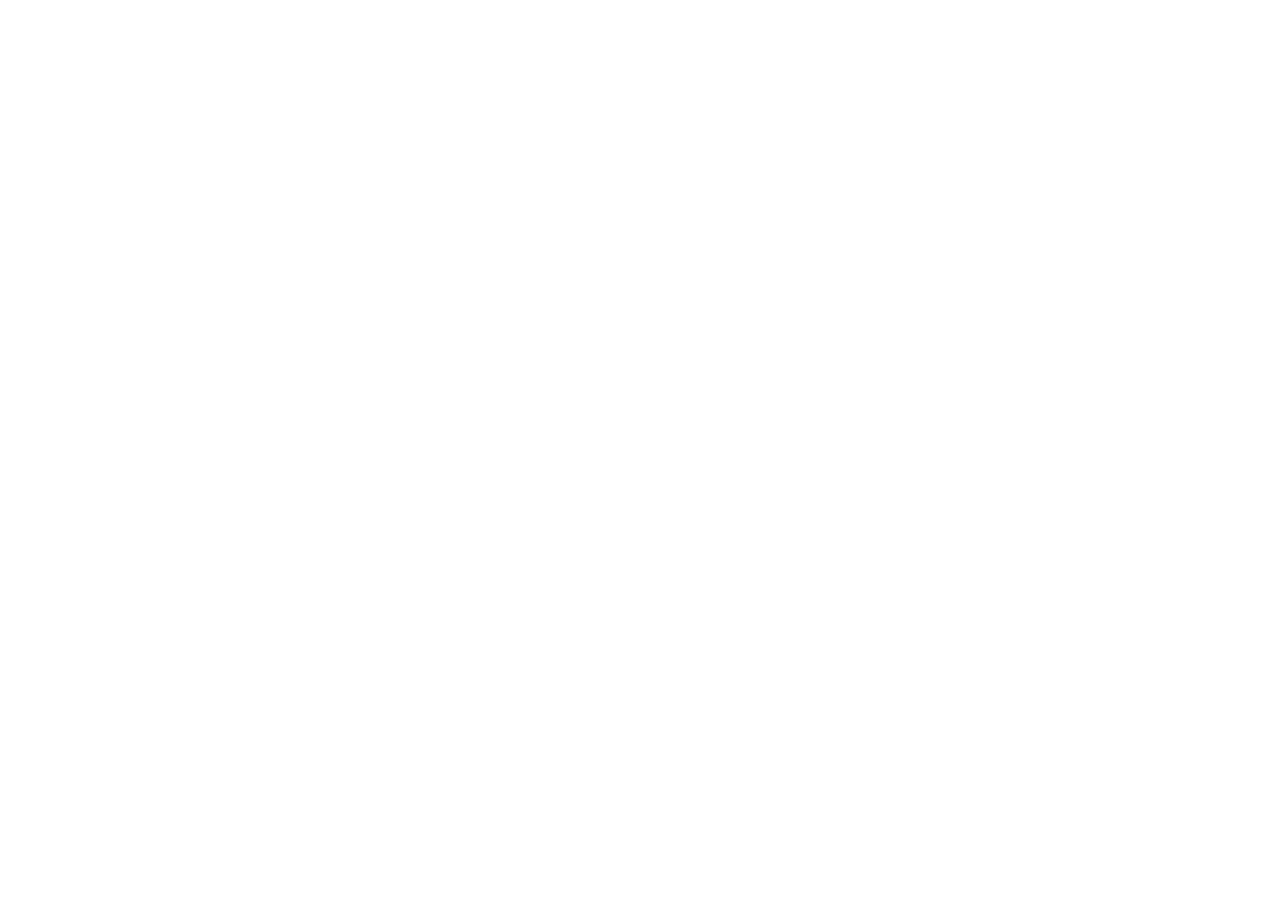
==== index.html @ fb595709 "Add files via upload" ====
<!DOCTYPE html>
<html lang="en">
<head>
    <meta charset="UTF-8">
    <meta http-equiv="X-UA-Compatible" content="IE=edge">
    <meta name="viewport" content="width=device-width, initial-scale=1.0">
    <title> Ravindra's  personal site</title>
</head>
<body>
</body>
</html>
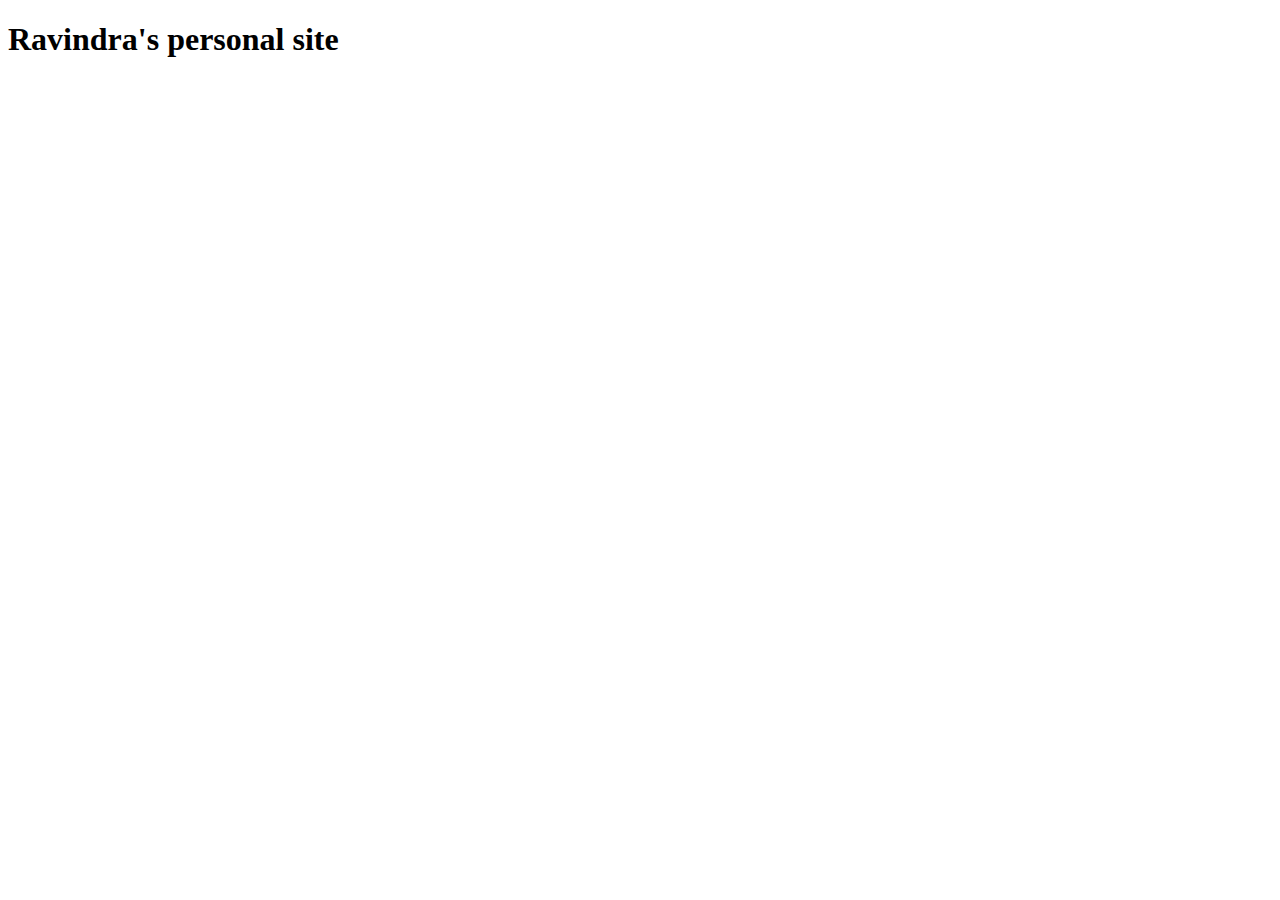
==== commit 203d9d65: "Add files via upload" ====
--- a/index.html
+++ b/index.html
@@ -7,5 +7,6 @@
     <title> Ravindra's  personal site</title>
 </head>
 <body>
+    <H1>Ravindra's  personal site</H1>
 </body>
 </html>
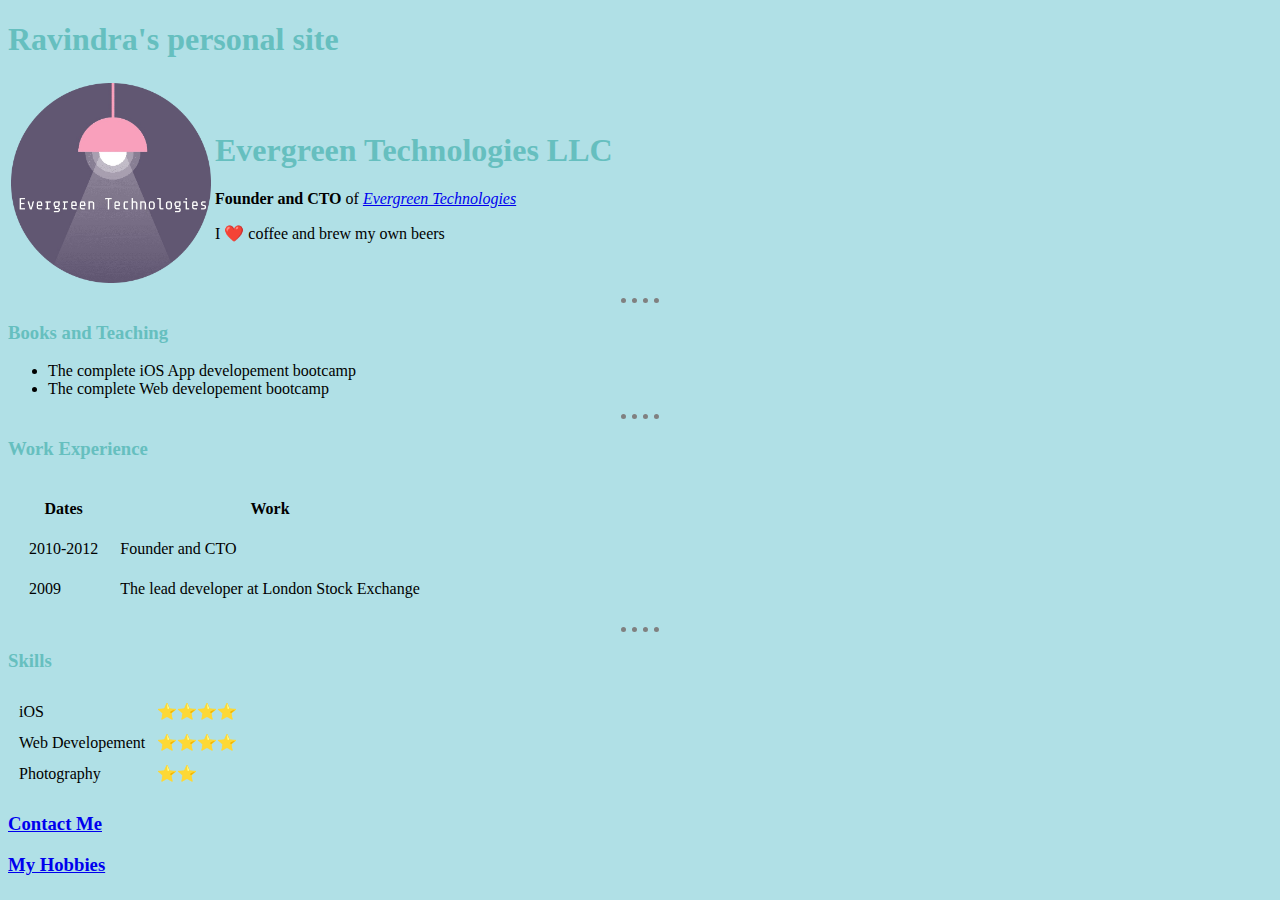
==== commit e60bf7a4: "v1" ====
--- a/index.html
+++ b/index.html
@@ -4,9 +4,71 @@
     <meta charset="UTF-8">
     <meta http-equiv="X-UA-Compatible" content="IE=edge">
     <meta name="viewport" content="width=device-width, initial-scale=1.0">
-    <title> Ravindra's  personal site</title>
+    <title> Evergreen's  personal site</title>
+    <link rel="stylesheet" href="css/styles.css">
 </head>
+
+
 <body>
     <H1>Ravindra's  personal site</H1>
+    <table cellspacing=""20>
+        <tr>
+            <td><img src="images/logo.png" alt="Evergreen's Personal Logo" width="200", height="200"></td>
+            <td>
+                <h1>Evergreen Technologies LLC</h1>
+                <p><strong>Founder and CTO</strong> of  <A href="https://evergreenllc2020.github.io"><em>Evergreen Technologies</em></A> </p>
+                <p>I ❤️ coffee and brew my own beers</p>
+            </td>
+        </tr>
+
+    </table>
+    <hr>
+    <h3>Books and Teaching</h3>
+    <ul>
+        <li>The complete iOS App developement bootcamp</li>
+        <li>The complete Web developement bootcamp</li>
+    </ul>
+    <hr>
+    <h3>Work Experience</h3>
+    <table cellspacing="20">
+        <thead>
+            <tr>
+                <th>Dates</th>
+                <th>Work</th>
+            </tr>
+        </thead>
+        <tbody>
+            <tr>
+                <td>2010-2012</td>
+                <td>Founder and CTO</td>
+            </tr>
+            <tr>
+                <td>2009</td>
+                <td>The lead developer at London Stock Exchange</td>
+            </tr>
+        </tbody>
+        
+    </table>
+    <hr>
+    <h3>Skills</h3>
+    <table cellspacing="10">
+        <tr>
+            <td>iOS</td>
+            <td>⭐️⭐️⭐️⭐️</td>
+        </tr>
+        <tr>
+            <td>Web Developement</td>
+            <td>⭐️⭐️⭐️⭐️</td>
+        </tr>
+        <tr>
+            <td>Photography</td>
+            <td>⭐️⭐️</td>
+        </tr>
+    
+    </table>
+
+    <h3><A href="contact-me.html"> Contact Me</A> </h3>
+    <h3><A href="hobbies.html"> My Hobbies</A> </h3>
+
 </body>
 </html>
--- a/css/styles.css
+++ b/css/styles.css
@@ -0,0 +1,15 @@
+body {
+    background-color: powderblue;
+}
+
+hr {
+border-style: dotted none none none;
+border-color: grey;
+border-width: 5px;
+width: 3%;
+
+}
+
+h1, h3 {
+    color: #66BFBF;
+}